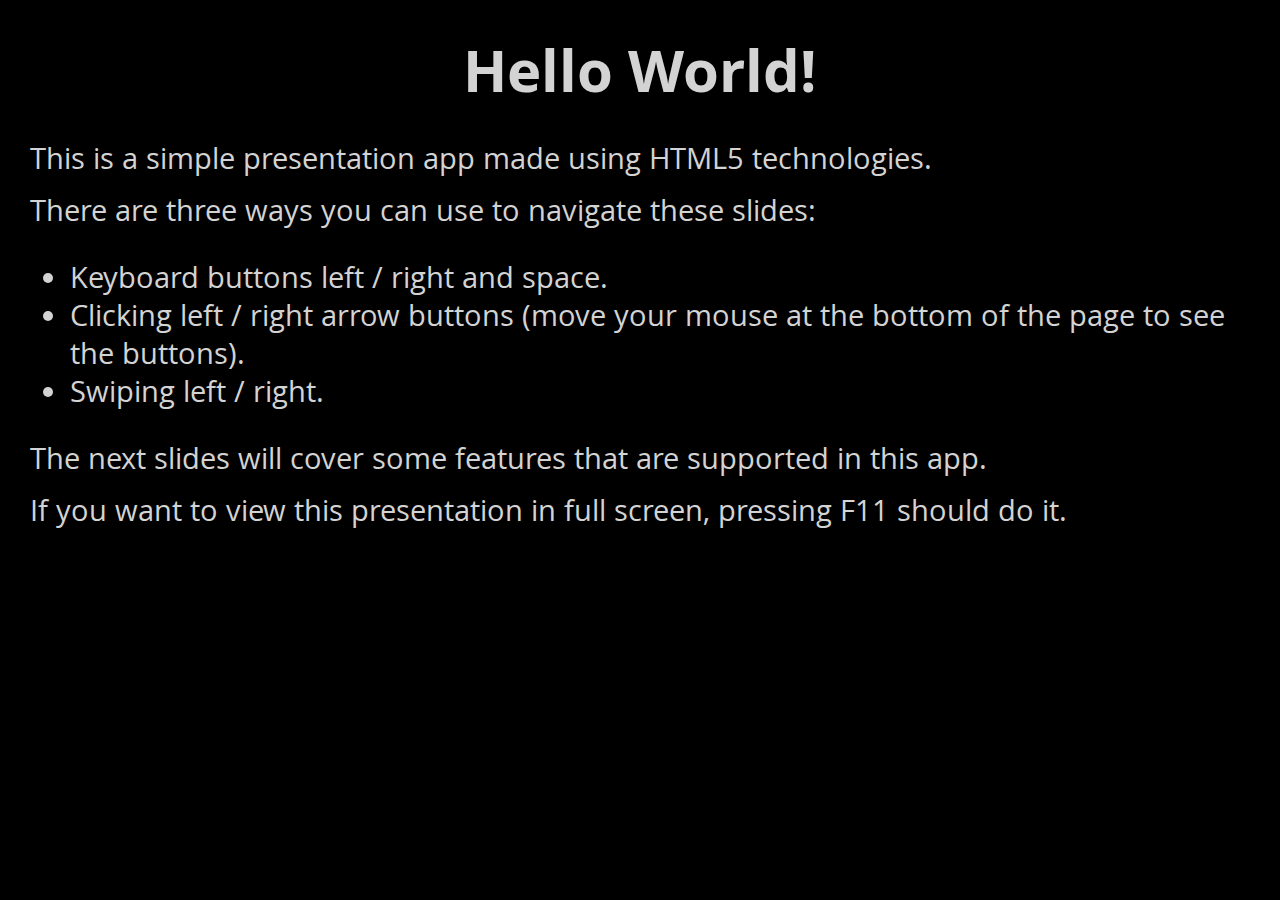
==== index.html @ f67e96b1 "Init commit." ====
<!DOCTYPE html>

<html>
<head>
    <meta charset="UTF-8">
    <meta name="viewport" content="width=device-width, initial-scale=1.0">

    <title>PresentationApp</title>
    
    <link rel="stylesheet" type="text/css" href="style/style.css">
    <link id="presentation-theme" rel="stylesheet" type="text/css" href="themes/theme_default.css">
    <link id="presentation-slide-style" rel="stylesheet" type="text/css" href="">

    <script src="scripts/js/libraries/jquery-1.11.0.min.js"></script>
    <script>
        /* For some reason jQuery Mobile creates an ugly "loading" text at the bottom of the page.
         * This code is used to prevent that. */
        jQuery(document).on("mobileinit", function() {
            jQuery.mobile.autoInitializePage = false;
        });
    </script>
    <script src="scripts/js/libraries/jquery.mobile-1.3.2.min.js"></script>
    <script src="scripts/js/libraries/pubsub.js"></script>

    <script>
        // Define global variable presentation name:
        var presentationName = "example_presentation";
    </script>

    <script src="scripts/js/PresentationController.js"></script>
    <script src="scripts/js/InputController.js"></script>
    <script src="scripts/js/app.js"></script>
</head>
<body>
    <div class="slides"></div>

    <div class="controls-area">
        <div class="controls">
            <div class="control arrow-left"></div>
            <div class="control arrow-right"></div>
        </div>
    </div>
</body>
</html>
---- style/style.css ----
@font-face {
  font-family: 'open_sans';
  src: url('fonts/OpenSans-Regular-webfont.eot');
  src: url('fonts/OpenSans-Regular-webfont.eot?#iefix') format('embedded-opentype'), url('fonts/OpenSans-Regular-webfont.woff') format('woff'), url('fonts/OpenSans-Regular-webfont.ttf') format('truetype'), url('fonts/OpenSans-Regular-webfont.svg#open_sansregular') format('svg');
  font-weight: normal;
  font-style: normal;
}
@font-face {
  font-family: 'open_sans';
  src: url('fonts/OpenSans-BoldItalic-webfont.eot');
  src: url('fonts/OpenSans-BoldItalic-webfont.eot?#iefix') format('embedded-opentype'), url('fonts/OpenSans-BoldItalic-webfont.woff') format('woff'), url('fonts/OpenSans-BoldItalic-webfont.ttf') format('truetype'), url('fonts/OpenSans-BoldItalic-webfont.svg#open_sansbold_italic') format('svg');
  font-weight: bold;
  font-style: italic;
}
@font-face {
  font-family: 'open_sans';
  src: url('fonts/OpenSans-Italic-webfont.eot');
  src: url('fonts/OpenSans-Italic-webfont.eot?#iefix') format('embedded-opentype'), url('fonts/OpenSans-Italic-webfont.woff') format('woff'), url('fonts/OpenSans-Italic-webfont.ttf') format('truetype'), url('fonts/OpenSans-Italic-webfont.svg#open_sansitalic') format('svg');
  font-weight: normal;
  font-style: italic;
}
@font-face {
  font-family: 'open_sans';
  src: url('fonts/OpenSans-Bold-webfont.eot');
  src: url('fonts/OpenSans-Bold-webfont.eot?#iefix') format('embedded-opentype'), url('fonts/OpenSans-Bold-webfont.woff') format('woff'), url('fonts/OpenSans-Bold-webfont.ttf') format('truetype'), url('fonts/OpenSans-Bold-webfont.svg#open_sansbold') format('svg');
  font-weight: bold;
  font-style: normal;
}
body {
  font-family: open_sans, Verdana, Helvetica, sans-serif;
  color: #d3d3d3;
  background-color: black;
  background-repeat: no-repeat;
  background-position: center;
  background-attachment: fixed;
  background-size: cover;
  margin: 0;
}
p {
  margin-top: 0;
  margin-bottom: 0.5em;
}
h1,
h2,
h3,
h4,
h5 {
  margin-top: 0;
  margin-bottom: 0.5em;
}
.slide img {
  width: 100%;
}
.slide img.image-90 {
  width: 90%;
}
.slide img.image-80 {
  width: 80%;
}
.slide img.image-70 {
  width: 70%;
}
.slide img.image-60 {
  width: 60%;
}
.slide img.image-50 {
  width: 50%;
}
.slide img.image-40 {
  width: 40%;
}
.slide img.image-30 {
  width: 30%;
}
.slide img.image-20 {
  width: 20%;
}
.slide img.image-10 {
  width: 10%;
}
a {
  color: #46aee5;
  text-decoration: none;
  transition-property: color;
  transition-duration: 0.3s;
}
a:hover {
  color: #cce9f8;
}
a.selected {
  color: #125a80;
}
table tr {
  vertical-align: top;
}
.slides {
  position: absolute;
  height: 100%;
  width: 100%;
  overflow: hidden;
}
.slide {
  position: absolute;
  left: 0;
  top: 0;
  right: 0;
  opacity: 0;
  visibility: hidden;
}
.slide-active {
  opacity: 1;
  visibility: visible;
}
.slide-basic h1 {
  text-align: center;
}
.slide-title h1 {
  font-size: 3em;
  text-align: center;
  margin-bottom: 0.4em;
  margin-top: 2em;
}
.slide-title h2 {
  font-size: 2em;
  text-align: center;
}
.slide {
  transition: 0.5s all;
  transform: rotateY(45deg) translateX(5%);
}
.slide-active {
  transform: none;
}
.controls-area {
  position: fixed;
  bottom: 30px;
  width: 100%;
  height: 50px;
}
.controls {
  text-align: center;
}
.control {
  width: 36px;
  height: 32px;
  display: inline-block;
  opacity: 0;
  transition: 0.2s opacity;
}
.arrow-left {
  background-image: url("../media/images/arrows-left.png");
  background-size: 74px 32px;
  background-position: left;
}
.arrow-left:hover {
  background-position: right;
}
.arrow-right {
  background-image: url("../media/images/arrows-right.png");
  background-size: 74px 32px;
  background-position: left;
}
.arrow-right:hover {
  background-position: right;
}
body {
  font-size: 1em;
}
.slide {
  padding: 10px;
}
@media screen and (min-width: 520px) {
  body {
    font-size: 1.8em;
  }
  .slide {
    padding: 30px;
  }
}
---- themes/theme_default.css ----
/* This theme uses the same values as in style_global.css.
 * The values in style_global.css are subject to change so if you use this theme, your
 * presentation may look different if you update PresentationApp */
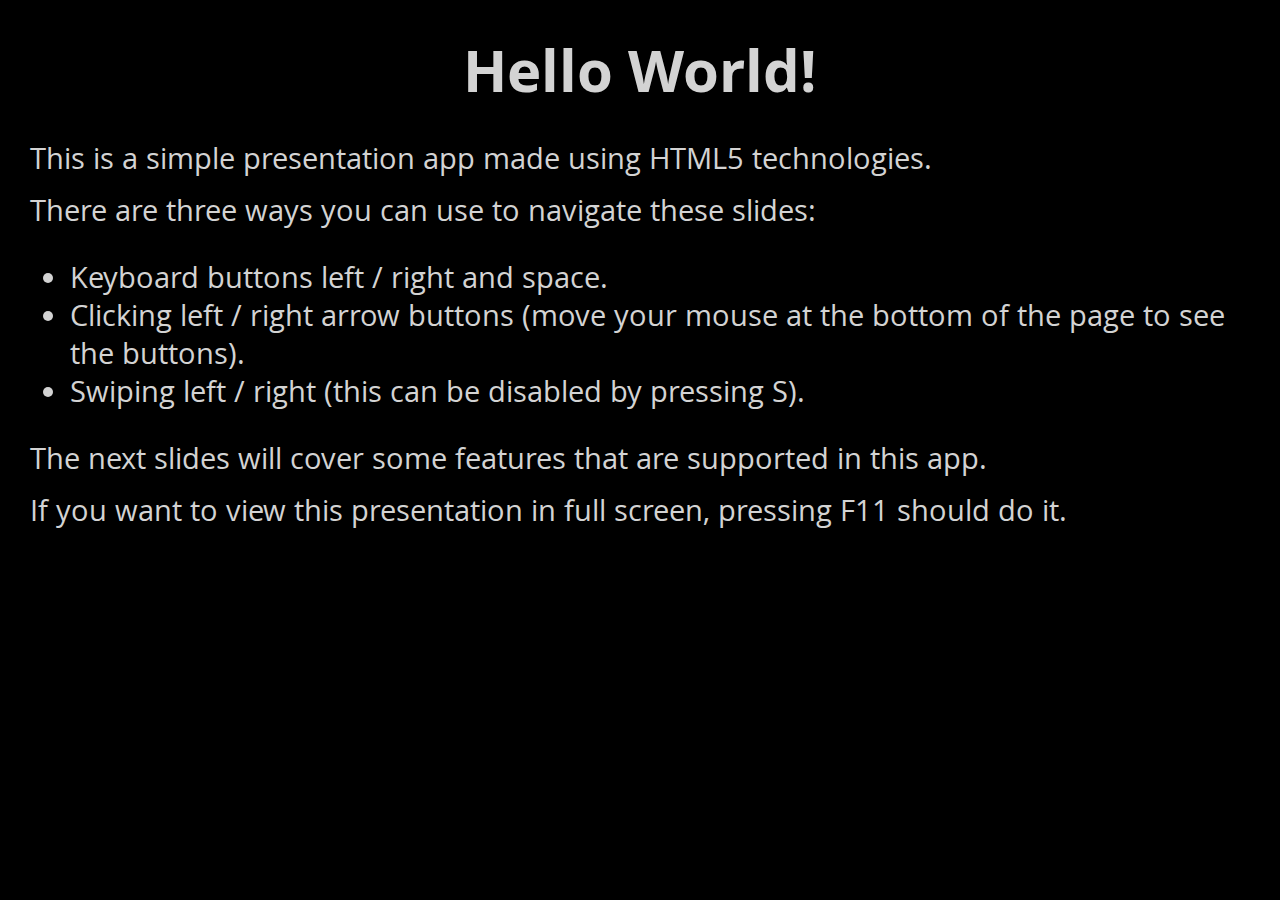
==== commit db273c18: "Content should not be scrollable on x axis. This happened before on some mobile devices with green t" ====
--- a/index.html
+++ b/index.html
@@ -3,12 +3,12 @@
 <html>
 <head>
     <meta charset="UTF-8">
-    <meta name="viewport" content="width=device-width, initial-scale=1.0">
+    <meta name="viewport" content="width=device-width, initial-scale=1.0 user-scalable=no">
 
     <title>PresentationApp</title>
     
     <link rel="stylesheet" type="text/css" href="style/style.css">
-    <link id="presentation-theme" rel="stylesheet" type="text/css" href="themes/theme_default.css">
+    <link id="presentation-theme" rel="stylesheet" type="text/css" href="themes/theme_default/style.css">
     <link id="presentation-slide-style" rel="stylesheet" type="text/css" href="">
 
     <script src="scripts/js/libraries/jquery-1.11.0.min.js"></script>
@@ -28,6 +28,8 @@
     </script>
 
     <script src="scripts/js/PresentationController.js"></script>
+    <script src="scripts/js/BarChartController.js"></script>
+    <script src="scripts/js/ChartController.js"></script>
     <script src="scripts/js/InputController.js"></script>
     <script src="scripts/js/app.js"></script>
 </head>
--- a/style/style.css
+++ b/style/style.css
@@ -25,6 +25,9 @@
   src: url('fonts/OpenSans-Bold-webfont.eot?#iefix') format('embedded-opentype'), url('fonts/OpenSans-Bold-webfont.woff') format('woff'), url('fonts/OpenSans-Bold-webfont.ttf') format('truetype'), url('fonts/OpenSans-Bold-webfont.svg#open_sansbold') format('svg');
   font-weight: bold;
   font-style: normal;
+}
+html {
+  overflow-x: hidden;
 }
 body {
   font-family: open_sans, Verdana, Helvetica, sans-serif;
@@ -35,6 +38,7 @@
   background-attachment: fixed;
   background-size: cover;
   margin: 0;
+  overflow-x: hidden;
 }
 p {
   margin-top: 0;
@@ -97,7 +101,7 @@
   position: absolute;
   height: 100%;
   width: 100%;
-  overflow: hidden;
+  overflow-x: hidden;
 }
 .slide {
   position: absolute;
@@ -124,12 +128,68 @@
   font-size: 2em;
   text-align: center;
 }
+.chart {
+  border: 1px solid white;
+  height: 305px;
+  position: relative;
+  overflow: hidden;
+  margin-bottom: 0.5em;
+  background-color: black;
+}
+.chart-content {
+  left: 100px;
+  height: 300px;
+  position: relative;
+}
+.bar-chart .label {
+  position: absolute;
+  text-align: center;
+  font-size: 0.8em;
+  color: white;
+  width: 80px;
+}
+.bar-chart .value {
+  position: relative;
+  font-size: 0.8em;
+  text-align: center;
+  color: white;
+}
+.bar-chart .bar {
+  background-color: grey;
+  position: absolute;
+  bottom: 0;
+  left: 15px;
+  width: 50px;
+}
+.axis {
+  position: absolute;
+  font-size: 0.8em;
+  color: white;
+  border-bottom: 1px solid white;
+  width: 80px;
+}
+.bar-chart-mobile {
+  margin-bottom: 0.5em;
+  border: 1px solid white;
+}
+.bar-chart-mobile td {
+  padding-left: 15px;
+  padding-right: 15px;
+}
 .slide {
   transition: 0.5s all;
   transform: rotateY(45deg) translateX(5%);
 }
 .slide-active {
   transform: none;
+}
+code {
+  margin-bottom: 0.5em;
+  display: block;
+  border: 1px solid white;
+  background-color: #040616;
+  padding: 5px;
+  color: white;
 }
 .controls-area {
   position: fixed;
@@ -169,7 +229,15 @@
 .slide {
   padding: 10px;
 }
-@media screen and (min-width: 520px) {
+@media screen and (min-width: 400px) {
+  body {
+    font-size: 1.4em;
+  }
+  .slide {
+    padding: 30px;
+  }
+}
+@media screen and (min-width: 800px) {
   body {
     font-size: 1.8em;
   }
--- a/themes/theme_default/style.css
+++ b/themes/theme_default/style.css
@@ -0,0 +1,9 @@
+/* This theme uses the same values as in style_global.css.
+ * The values in style_global.css are subject to change so if you use this theme, your
+ * presentation may look different if you update PresentationApp */
+.chart-content {
+  background-image: url("chart_pattern_default.png");
+}
+.bar-chart-mobile {
+  background-image: url("chart_pattern_default.png");
+}
